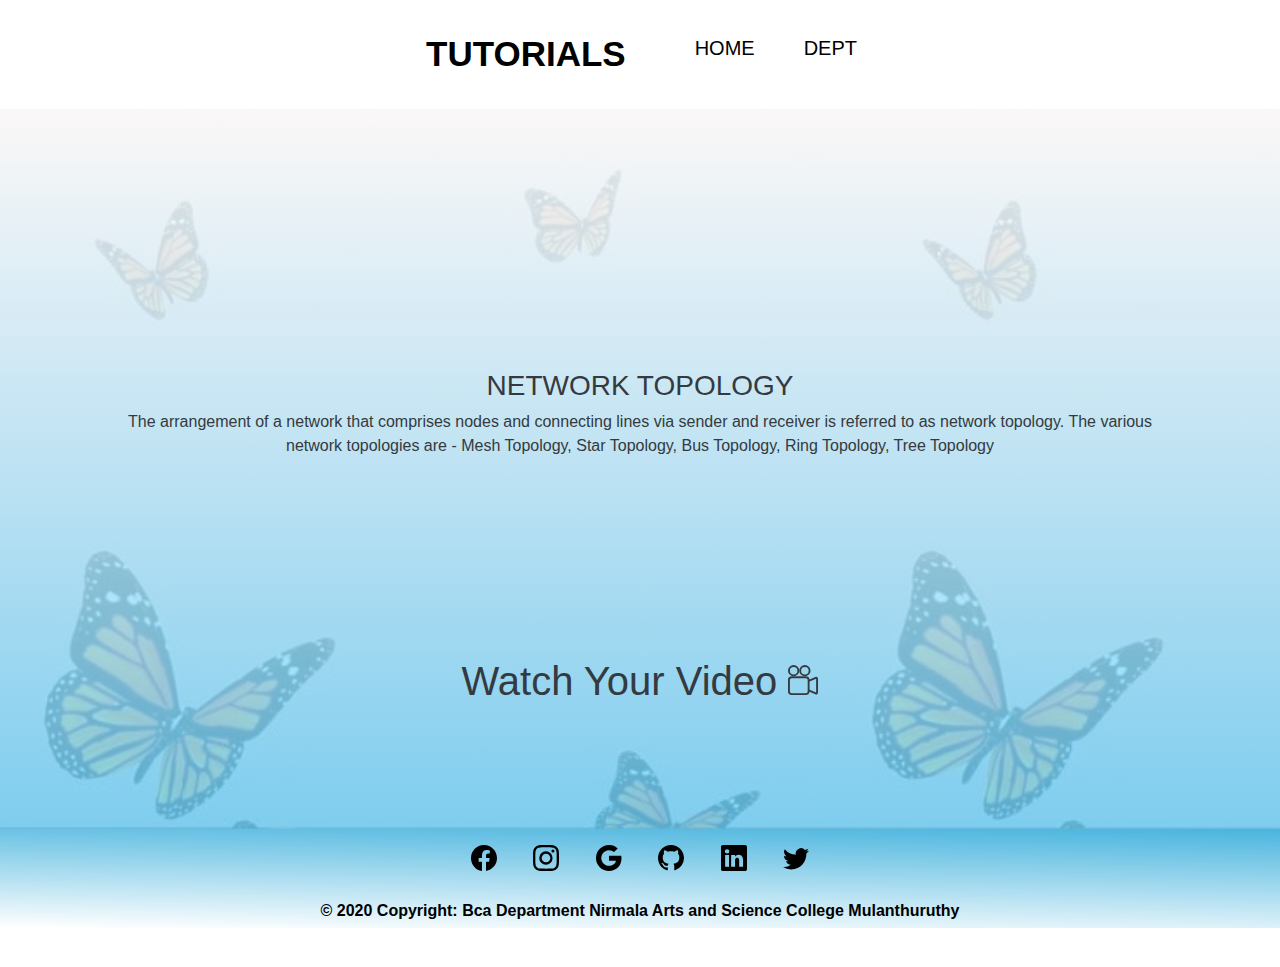
==== index.html @ 06e99939 "Update index.html" ====
<!DOCTYPE html>
<html lang="en">
  <head>
    <meta charset="UTF-8" />
    <meta http-equiv="X-UA-Compatible" content="IE=edge" />
    <meta name="viewport" content="width=device-width, initial-scale=1.0" />
    <title>Cloud Notes</title>
    <!--css link-->
   <link rel="stylesheet" href="nirmala_project_video_display.css">
  <!--boootstap link-->
          <link rel="stylesheet" href="https://maxcdn.bootstrapcdn.com/bootstrap/4.0.0/css/bootstrap.min.css" integrity="sha384-Gn5384xqQ1aoWXA+058RXPxPg6fy4IWvTNh0E263XmFcJlSAwiGgFAW/dAiS6JXm" crossorigin="anonymous">
    <!--google-icons link-->
    <link href="https://fonts.googleapis.com/icon?family=Material+Icons"
      rel="stylesheet">
  </head>
  <body>

    <header>
      <nav >
        <ul class="nav justify-content-center"  style=" background-color:white">
 <li class="nav-item " style="padding:20px;">
   <a class="nav-link active link" aria-current="page" href="#title" style="font-size:35px; color:black;"><b>TUTORIALS</b></a>
 </li>
 <li class="nav-item " style="padding:4px;">
   <a class="nav-link link" href="#" style="padding: 12px;margin: 17px; font-size:20px; color:black;">HOME</a>
 </li>
 <li class="nav-item " style="padding:4px; color:black;">
   <a class="nav-link link" href="#" style="padding:12px;margin:17px; margin-left:0px; font-size:20px; color:black;">DEPT</a>
 </li>
          </ul>
      </nav>
  </header>

  <section class="background-section">
   <div class="container ">
      <div class="row " style="">
        <div class="col-12" style="
         height:16rem;
         justify-content:center;
         display:flex;">
         <iframe width="400" height="250" src="https://www.youtube.com/embed/0WdUQJ0R8Ik" title="YouTube video player" frameborder="0" allow="accelerometer; autoplay; clipboard-write; encrypted-media; gyroscope; picture-in-picture" allowfullscreen></iframe>
        </div>
        <div class="col-12 text-dark" style="
  height: 16rem;
  display:block;
   justify-content: center;
  text-align: center;
   margin-top:4px;
     overflow:hidden;">
          <h3>NETWORK TOPOLOGY</h3>
          <p style="padding:0 1.5rem 0;">The arrangement of a network that comprises nodes and connecting lines via sender and receiver is referred to as network topology. The various network topologies are - Mesh Topology,
        Star Topology,
        Bus Topology,
          Ring Topology,
        Tree Topology</p>

        </div>
      </div>
      <div class="watch-your-video text-dark" style="text-align:center; padding:2rem;">
        <h1>Watch Your Video <svg xmlns="http://www.w3.org/2000/svg" width="30" height="30" fill="currentColor" class="bi bi-camera-reels" viewBox="0 0 16 16">
  <path d="M6 3a3 3 0 1 1-6 0 3 3 0 0 1 6 0zM1 3a2 2 0 1 0 4 0 2 2 0 0 0-4 0z"/>
  <path d="M9 6h.5a2 2 0 0 1 1.983 1.738l3.11-1.382A1 1 0 0 1 16 7.269v7.462a1 1 0 0 1-1.406.913l-3.111-1.382A2 2 0 0 1 9.5 16H2a2 2 0 0 1-2-2V8a2 2 0 0 1 2-2h7zm6 8.73V7.27l-3.5 1.555v4.35l3.5 1.556zM1 8v6a1 1 0 0 0 1 1h7.5a1 1 0 0 0 1-1V8a1 1 0 0 0-1-1H2a1 1 0 0 0-1 1z"/>
  <path d="M9 6a3 3 0 1 0 0-6 3 3 0 0 0 0 6zM7 3a2 2 0 1 1 4 0 2 2 0 0 1-4 0z"/>
</svg></h1>
      </div>
    </div>
  </section>
  <footer class="text-center" id="footer" style=" justify-content:center;   background:linear-gradient(1deg,transparent,rgba(28,162,214,0.8)); color:black;">
    <div class="container mx-auto ">
                      <svg xmlns="http://www.w3.org/2000/svg" width="26" height="26" fill="currentColor" class="bi bi-facebook m-3" viewBox="0 0 16 16">
                      <path d="M16 8.049c0-4.446-3.582-8.05-8-8.05C3.58 0-.002 3.603-.002 8.05c0 4.017 2.926 7.347 6.75 7.951v-5.625h-2.03V8.05H6.75V6.275c0-2.017 1.195-3.131 3.022-3.131.876 0 1.791.157 1.791.157v1.98h-1.009c-.993 0-1.303.621-1.303 1.258v1.51h2.218l-.354 2.326H9.25V16c3.824-.604 6.75-3.934 6.75-7.951z"/>
                      </svg>
                      <svg xmlns="http://www.w3.org/2000/svg" width="26" height="26" fill="currentColor" class="bi bi-instagram m-3" viewBox="0 0 16 16">
                      <path d="M8 0C5.829 0 5.556.01 4.703.048 3.85.088 3.269.222 2.76.42a3.917 3.917 0 0 0-1.417.923A3.927 3.927 0 0 0 .42 2.76C.222 3.268.087 3.85.048 4.7.01 5.555 0 5.827 0 8.001c0 2.172.01 2.444.048 3.297.04.852.174 1.433.372 1.942.205.526.478.972.923 1.417.444.445.89.719 1.416.923.51.198 1.09.333 1.942.372C5.555 15.99 5.827 16 8 16s2.444-.01 3.298-.048c.851-.04 1.434-.174 1.943-.372a3.916 3.916 0 0 0 1.416-.923c.445-.445.718-.891.923-1.417.197-.509.332-1.09.372-1.942C15.99 10.445 16 10.173 16 8s-.01-2.445-.048-3.299c-.04-.851-.175-1.433-.372-1.941a3.926 3.926 0 0 0-.923-1.417A3.911 3.911 0 0 0 13.24.42c-.51-.198-1.092-.333-1.943-.372C10.443.01 10.172 0 7.998 0h.003zm-.717 1.442h.718c2.136 0 2.389.007 3.232.046.78.035 1.204.166 1.486.275.373.145.64.319.92.599.28.28.453.546.598.92.11.281.24.705.275 1.485.039.843.047 1.096.047 3.231s-.008 2.389-.047 3.232c-.035.78-.166 1.203-.275 1.485a2.47 2.47 0 0 1-.599.919c-.28.28-.546.453-.92.598-.28.11-.704.24-1.485.276-.843.038-1.096.047-3.232.047s-2.39-.009-3.233-.047c-.78-.036-1.203-.166-1.485-.276a2.478 2.478 0 0 1-.92-.598 2.48 2.48 0 0 1-.6-.92c-.109-.281-.24-.705-.275-1.485-.038-.843-.046-1.096-.046-3.233 0-2.136.008-2.388.046-3.231.036-.78.166-1.204.276-1.486.145-.373.319-.64.599-.92.28-.28.546-.453.92-.598.282-.11.705-.24 1.485-.276.738-.034 1.024-.044 2.515-.045v.002zm4.988 1.328a.96.96 0 1 0 0 1.92.96.96 0 0 0 0-1.92zm-4.27 1.122a4.109 4.109 0 1 0 0 8.217 4.109 4.109 0 0 0 0-8.217zm0 1.441a2.667 2.667 0 1 1 0 5.334 2.667 2.667 0 0 1 0-5.334z"/>
                    </svg>
                    <svg xmlns="http://www.w3.org/2000/svg" width="26" height="26" fill="currentColor" class="bi bi-google m-3" viewBox="0 0 16 16">
                      <path d="M15.545 6.558a9.42 9.42 0 0 1 .139 1.626c0 2.434-.87 4.492-2.384 5.885h.002C11.978 15.292 10.158 16 8 16A8 8 0 1 1 8 0a7.689 7.689 0 0 1 5.352 2.082l-2.284 2.284A4.347 4.347 0 0 0 8 3.166c-2.087 0-3.86 1.408-4.492 3.304a4.792 4.792 0 0 0 0 3.063h.003c.635 1.893 2.405 3.301 4.492 3.301 1.078 0 2.004-.276 2.722-.764h-.003a3.702 3.702 0 0 0 1.599-2.431H8v-3.08h7.545z"/>
                    </svg>
                    <svg xmlns="http://www.w3.org/2000/svg"  width="26" height="26" fill="currentColor" class="bi bi-github m-3" viewBox="0 0 16 16">
  <path d="M8 0C3.58 0 0 3.58 0 8c0 3.54 2.29 6.53 5.47 7.59.4.07.55-.17.55-.38 0-.19-.01-.82-.01-1.49-2.01.37-2.53-.49-2.69-.94-.09-.23-.48-.94-.82-1.13-.28-.15-.68-.52-.01-.53.63-.01 1.08.58 1.23.82.72 1.21 1.87.87 2.33.66.07-.52.28-.87.51-1.07-1.78-.2-3.64-.89-3.64-3.95 0-.87.31-1.59.82-2.15-.08-.2-.36-1.02.08-2.12 0 0 .67-.21 2.2.82.64-.18 1.32-.27 2-.27.68 0 1.36.09 2 .27 1.53-1.04 2.2-.82 2.2-.82.44 1.1.16 1.92.08 2.12.51.56.82 1.27.82 2.15 0 3.07-1.87 3.75-3.65 3.95.29.25.54.73.54 1.48 0 1.07-.01 1.93-.01 2.2 0 .21.15.46.55.38A8.012 8.012 0 0 0 16 8c0-4.42-3.58-8-8-8z"/>
</svg>
<svg xmlns="http://www.w3.org/2000/svg"  width="26" height="26" fill="currentColor" class="bi bi-linkedin m-3" viewBox="0 0 16 16">
  <path d="M0 1.146C0 .513.526 0 1.175 0h13.65C15.474 0 16 .513 16 1.146v13.708c0 .633-.526 1.146-1.175 1.146H1.175C.526 16 0 15.487 0 14.854V1.146zm4.943 12.248V6.169H2.542v7.225h2.401zm-1.2-8.212c.837 0 1.358-.554 1.358-1.248-.015-.709-.52-1.248-1.342-1.248-.822 0-1.359.54-1.359 1.248 0 .694.521 1.248 1.327 1.248h.016zm4.908 8.212V9.359c0-.216.016-.432.08-.586.173-.431.568-.878 1.232-.878.869 0 1.216.662 1.216 1.634v3.865h2.401V9.25c0-2.22-1.184-3.252-2.764-3.252-1.274 0-1.845.7-2.165 1.193v.025h-.016a5.54 5.54 0 0 1 .016-.025V6.169h-2.4c.03.678 0 7.225 0 7.225h2.4z"/>
</svg>
<svg xmlns="http://www.w3.org/2000/svg" width="26" height="26" fill="currentColor" class="bi bi-twitter m-3" viewBox="0 0 16 16">
  <path d="M5.026 15c6.038 0 9.341-5.003 9.341-9.334 0-.14 0-.282-.006-.422A6.685 6.685 0 0 0 16 3.542a6.658 6.658 0 0 1-1.889.518 3.301 3.301 0 0 0 1.447-1.817 6.533 6.533 0 0 1-2.087.793A3.286 3.286 0 0 0 7.875 6.03a9.325 9.325 0 0 1-6.767-3.429 3.289 3.289 0 0 0 1.018 4.382A3.323 3.323 0 0 1 .64 6.575v.045a3.288 3.288 0 0 0 2.632 3.218 3.203 3.203 0 0 1-.865.115 3.23 3.23 0 0 1-.614-.057 3.283 3.283 0 0 0 3.067 2.277A6.588 6.588 0 0 1 .78 13.58a6.32 6.32 0 0 1-.78-.045A9.344 9.344 0 0 0 5.026 15z"/>
</svg>


    </div>
    <div style="padding:5px; color:black;">
      <b class="" style="padding:3rem; color:black;">© 2020 Copyright:
       <a  style="color:black;" href="https://nirmalacollegemty.edu.in/">Bca Department Nirmala Arts and Science College Mulanthuruthy</a></b>
    </div>
</footer>







 <!--boootstap link javascript-link-->
 <script src="scriptnirmala.js"> </script>
 <script src="https://code.jquery.com/jquery-3.2.1.slim.min.js" integrity="sha384-KJ3o2DKtIkvYIK3UENzmM7KCkRr/rE9/Qpg6aAZGJwFDMVNA/GpGFF93hXpG5KkN" crossorigin="anonymous"></script>
 <script src="https://cdnjs.cloudflare.com/ajax/libs/popper.js/1.12.9/umd/popper.min.js" integrity="sha384-ApNbgh9B+Y1QKtv3Rn7W3mgPxhU9K/ScQsAP7hUibX39j7fakFPskvXusvfa0b4Q" crossorigin="anonymous"></script>
 <script src="https://maxcdn.bootstrapcdn.com/bootstrap/4.0.0/js/bootstrap.min.js" integrity="sha384-JZR6Spejh4U02d8jOt6vLEHfe/JQGiRRSQQxSfFWpi1MquVdAyjUar5+76PVCmYl" crossorigin="anonymous"></script>

  </body>
  <!--end of body=========end of body=================end of body=================-->
</html>
---- nirmala_project_video_display.css ----
*{
  box-sizing:border-box;

}
.background-section{
  width: 100%;
     min-height:80vh;
     background-image: linear-gradient( rgba(255,255,255,0.9),rgba(104,211,253,0.8)),url(images/tutorial-bgimg.jpg);
     background-position: center;
     background-size: cover;
     position: relative;

}
/*.nav#title{
  color:black;
  transition:0.3s;
}

.nav#title:hover{
  color:#68D3FD;
  transition:0.3s;
}*/
a.link:hover{
color:rgba(104,211,253,0.8);
}
a.link:hover {
  color: red;
}
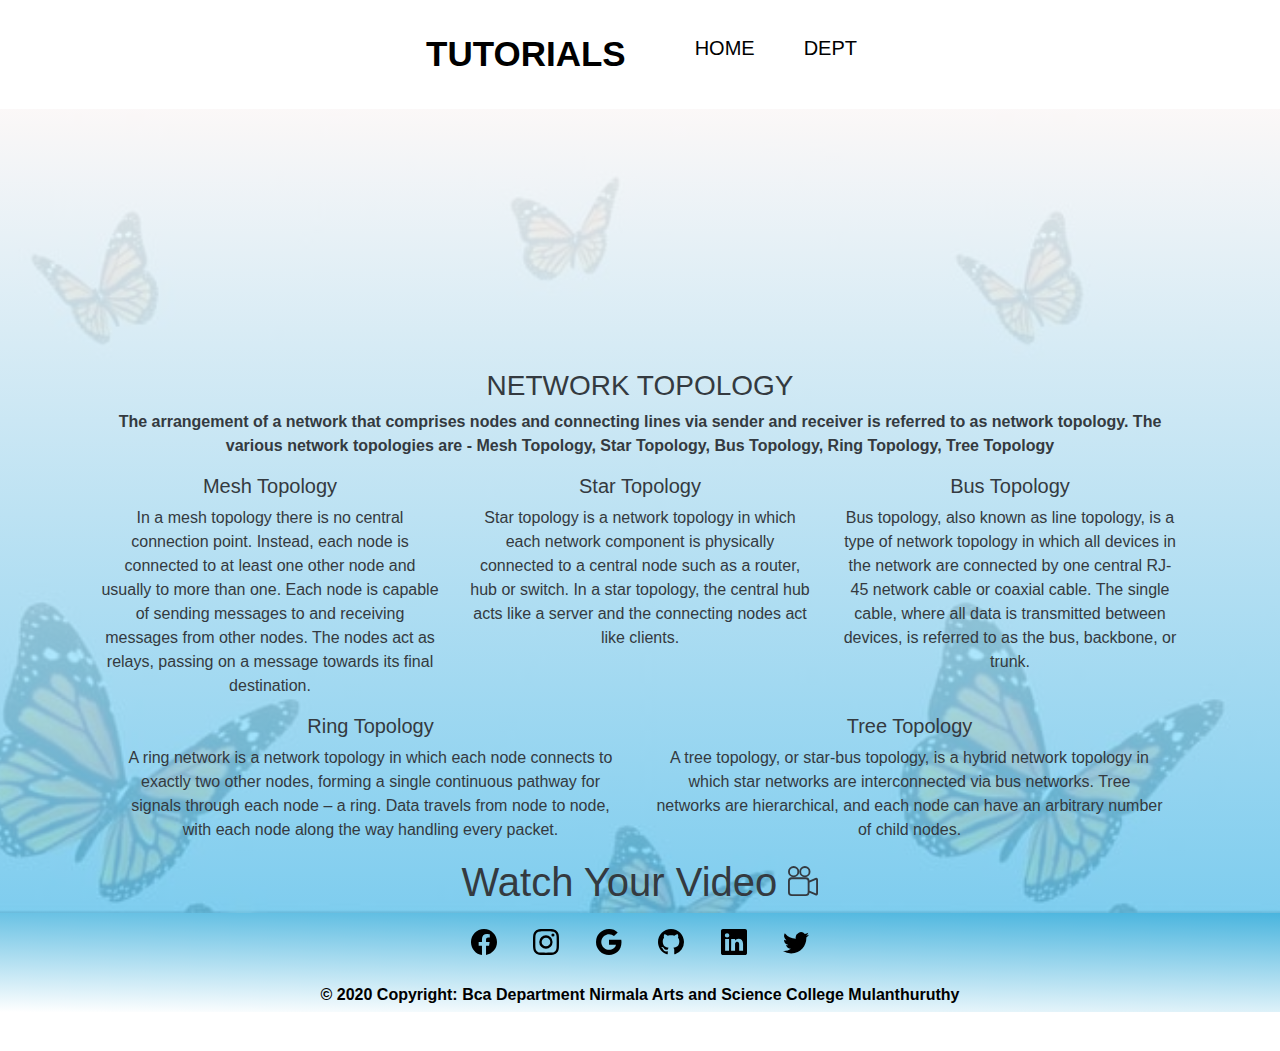
==== commit cec3b722: "Update index.html" ====
--- a/index.html
+++ b/index.html
@@ -41,28 +41,61 @@
          <iframe width="400" height="250" src="https://www.youtube.com/embed/0WdUQJ0R8Ik" title="YouTube video player" frameborder="0" allow="accelerometer; autoplay; clipboard-write; encrypted-media; gyroscope; picture-in-picture" allowfullscreen></iframe>
         </div>
         <div class="col-12 text-dark" style="
-  height: 16rem;
+  height: 34rem;
   display:block;
    justify-content: center;
   text-align: center;
    margin-top:4px;
      overflow:hidden;">
           <h3>NETWORK TOPOLOGY</h3>
-          <p style="padding:0 1.5rem 0;">The arrangement of a network that comprises nodes and connecting lines via sender and receiver is referred to as network topology. The various network topologies are - Mesh Topology,
+          <p style="padding:0 1.5rem 0;"><b>The arrangement of a network that comprises nodes and connecting lines via sender and receiver is referred to as network topology. The various network topologies are - Mesh Topology,
         Star Topology,
         Bus Topology,
           Ring Topology,
-        Tree Topology</p>
+        Tree Topology</b></p>
 
+          <div class="diffrent-topology" style="height:22rem; width:100%;">
+            <div class="container">
+              <div class="row">
+                <div class="col-12 col-sm-6 col-md-4" >
+                  <h5>Mesh Topology</h5>
+                  In a mesh topology there is no central connection point. Instead, each node is connected to at least one other node and usually to more than one. Each node is capable of sending messages to and receiving messages from other nodes. The nodes act as relays, passing on a message towards its final destination.
+                </div>
+                <div class="col-12 col-sm-6 col-md-4">
+                  <h5>Star Topology</h5>
+                  Star topology is a network topology in which each network component is physically connected to a central node such as a router, hub or switch. In a star topology, the central hub acts like a server and the connecting nodes act like clients.
+                </div>
+                <div class="col-12 col-sm-6 col-md-4">
+                  <h5>Bus Topology</h5>
+                Bus topology, also known as line topology, is a type of network topology in which all devices in the network are connected by one central RJ-45 network cable or coaxial cable. The single cable, where all data is transmitted between devices, is referred to as the bus, backbone, or trunk.
+                </div>
+              </div>
+            </div>
+              <div class="row m-3">
+                <div class="col-12 col-sm-6 col-md-6">
+                  <h5>Ring Topology</h5>
+                  A ring network is a network topology in which each node connects to exactly two other nodes, forming a single continuous pathway for signals through each node – a ring. Data travels from node to node, with each node along the way handling every packet.
+                </div>
+                <div class="col-12 col-sm-6 col-md-6">
+                  <h5>Tree Topology</h5>
+                  A tree topology, or star-bus topology, is a hybrid network topology in which star networks are interconnected via bus networks. Tree networks are hierarchical, and each node can have an arbitrary number of child nodes.
+                </div>
+              </div>
+          </div>
+
+
+
+          <div class="watch-your-video text-dark" style="text-align:center; padding:2rem;">
+            <h1>Watch Your Video <svg xmlns="http://www.w3.org/2000/svg" width="30" height="30" fill="currentColor" class="bi bi-camera-reels" viewBox="0 0 16 16">
+      <path d="M6 3a3 3 0 1 1-6 0 3 3 0 0 1 6 0zM1 3a2 2 0 1 0 4 0 2 2 0 0 0-4 0z"/>
+      <path d="M9 6h.5a2 2 0 0 1 1.983 1.738l3.11-1.382A1 1 0 0 1 16 7.269v7.462a1 1 0 0 1-1.406.913l-3.111-1.382A2 2 0 0 1 9.5 16H2a2 2 0 0 1-2-2V8a2 2 0 0 1 2-2h7zm6 8.73V7.27l-3.5 1.555v4.35l3.5 1.556zM1 8v6a1 1 0 0 0 1 1h7.5a1 1 0 0 0 1-1V8a1 1 0 0 0-1-1H2a1 1 0 0 0-1 1z"/>
+      <path d="M9 6a3 3 0 1 0 0-6 3 3 0 0 0 0 6zM7 3a2 2 0 1 1 4 0 2 2 0 0 1-4 0z"/>
+    </svg></h1>
+          </div>
         </div>
       </div>
-      <div class="watch-your-video text-dark" style="text-align:center; padding:2rem;">
-        <h1>Watch Your Video <svg xmlns="http://www.w3.org/2000/svg" width="30" height="30" fill="currentColor" class="bi bi-camera-reels" viewBox="0 0 16 16">
-  <path d="M6 3a3 3 0 1 1-6 0 3 3 0 0 1 6 0zM1 3a2 2 0 1 0 4 0 2 2 0 0 0-4 0z"/>
-  <path d="M9 6h.5a2 2 0 0 1 1.983 1.738l3.11-1.382A1 1 0 0 1 16 7.269v7.462a1 1 0 0 1-1.406.913l-3.111-1.382A2 2 0 0 1 9.5 16H2a2 2 0 0 1-2-2V8a2 2 0 0 1 2-2h7zm6 8.73V7.27l-3.5 1.555v4.35l3.5 1.556zM1 8v6a1 1 0 0 0 1 1h7.5a1 1 0 0 0 1-1V8a1 1 0 0 0-1-1H2a1 1 0 0 0-1 1z"/>
-  <path d="M9 6a3 3 0 1 0 0-6 3 3 0 0 0 0 6zM7 3a2 2 0 1 1 4 0 2 2 0 0 1-4 0z"/>
-</svg></h1>
-      </div>
+
+
     </div>
   </section>
   <footer class="text-center" id="footer" style=" justify-content:center;   background:linear-gradient(1deg,transparent,rgba(28,162,214,0.8)); color:black;">
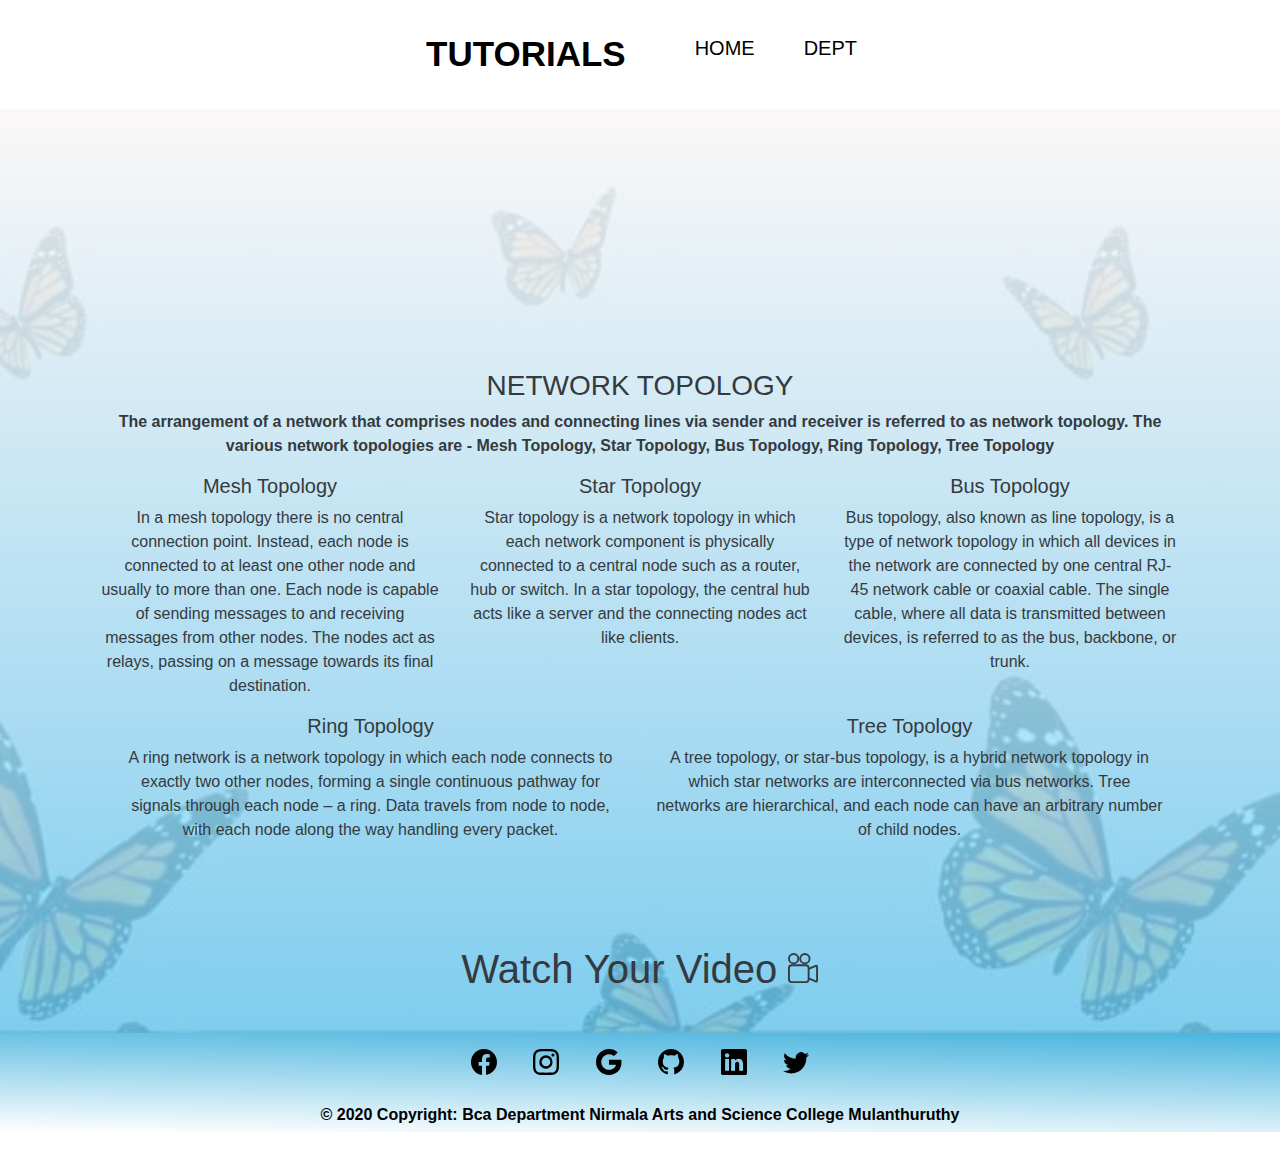
==== commit f3e1a4d6: "Update index.html" ====
--- a/index.html
+++ b/index.html
@@ -1,3 +1,4 @@
+
 <!DOCTYPE html>
 <html lang="en">
   <head>
@@ -22,7 +23,7 @@
    <a class="nav-link active link" aria-current="page" href="#title" style="font-size:35px; color:black;"><b>TUTORIALS</b></a>
  </li>
  <li class="nav-item " style="padding:4px;">
-   <a class="nav-link link" href="#" style="padding: 12px;margin: 17px; font-size:20px; color:black;">HOME</a>
+   <a class="nav-link link" href="https://ronwinny.github.io/LMS/" style="padding: 12px;margin: 17px; font-size:20px; color:black;">HOME</a>
  </li>
  <li class="nav-item " style="padding:4px; color:black;">
    <a class="nav-link link" href="#" style="padding:12px;margin:17px; margin-left:0px; font-size:20px; color:black;">DEPT</a>
@@ -46,7 +47,7 @@
    justify-content: center;
   text-align: center;
    margin-top:4px;
-     overflow:hidden;">
+     overflow:scroll;">
           <h3>NETWORK TOPOLOGY</h3>
           <p style="padding:0 1.5rem 0;"><b>The arrangement of a network that comprises nodes and connecting lines via sender and receiver is referred to as network topology. The various network topologies are - Mesh Topology,
         Star Topology,
@@ -82,21 +83,18 @@
                 </div>
               </div>
           </div>
-
-
-
-          <div class="watch-your-video text-dark" style="text-align:center; padding:2rem;">
-            <h1>Watch Your Video <svg xmlns="http://www.w3.org/2000/svg" width="30" height="30" fill="currentColor" class="bi bi-camera-reels" viewBox="0 0 16 16">
-      <path d="M6 3a3 3 0 1 1-6 0 3 3 0 0 1 6 0zM1 3a2 2 0 1 0 4 0 2 2 0 0 0-4 0z"/>
-      <path d="M9 6h.5a2 2 0 0 1 1.983 1.738l3.11-1.382A1 1 0 0 1 16 7.269v7.462a1 1 0 0 1-1.406.913l-3.111-1.382A2 2 0 0 1 9.5 16H2a2 2 0 0 1-2-2V8a2 2 0 0 1 2-2h7zm6 8.73V7.27l-3.5 1.555v4.35l3.5 1.556zM1 8v6a1 1 0 0 0 1 1h7.5a1 1 0 0 0 1-1V8a1 1 0 0 0-1-1H2a1 1 0 0 0-1 1z"/>
-      <path d="M9 6a3 3 0 1 0 0-6 3 3 0 0 0 0 6zM7 3a2 2 0 1 1 4 0 2 2 0 0 1-4 0z"/>
-    </svg></h1>
-          </div>
         </div>
       </div>
-
-
     </div>
+    <section>
+      <div class="watch-your-video text-dark" style="text-align:center; padding:2rem;">
+        <h1>Watch Your Video <svg xmlns="http://www.w3.org/2000/svg" width="30" height="30" fill="currentColor" class="bi bi-camera-reels" viewBox="0 0 16 16">
+  <path d="M6 3a3 3 0 1 1-6 0 3 3 0 0 1 6 0zM1 3a2 2 0 1 0 4 0 2 2 0 0 0-4 0z"/>
+  <path d="M9 6h.5a2 2 0 0 1 1.983 1.738l3.11-1.382A1 1 0 0 1 16 7.269v7.462a1 1 0 0 1-1.406.913l-3.111-1.382A2 2 0 0 1 9.5 16H2a2 2 0 0 1-2-2V8a2 2 0 0 1 2-2h7zm6 8.73V7.27l-3.5 1.555v4.35l3.5 1.556zM1 8v6a1 1 0 0 0 1 1h7.5a1 1 0 0 0 1-1V8a1 1 0 0 0-1-1H2a1 1 0 0 0-1 1z"/>
+  <path d="M9 6a3 3 0 1 0 0-6 3 3 0 0 0 0 6zM7 3a2 2 0 1 1 4 0 2 2 0 0 1-4 0z"/>
+</svg></h1>
+      </div>
+    </section>
   </section>
   <footer class="text-center" id="footer" style=" justify-content:center;   background:linear-gradient(1deg,transparent,rgba(28,162,214,0.8)); color:black;">
     <div class="container mx-auto ">
